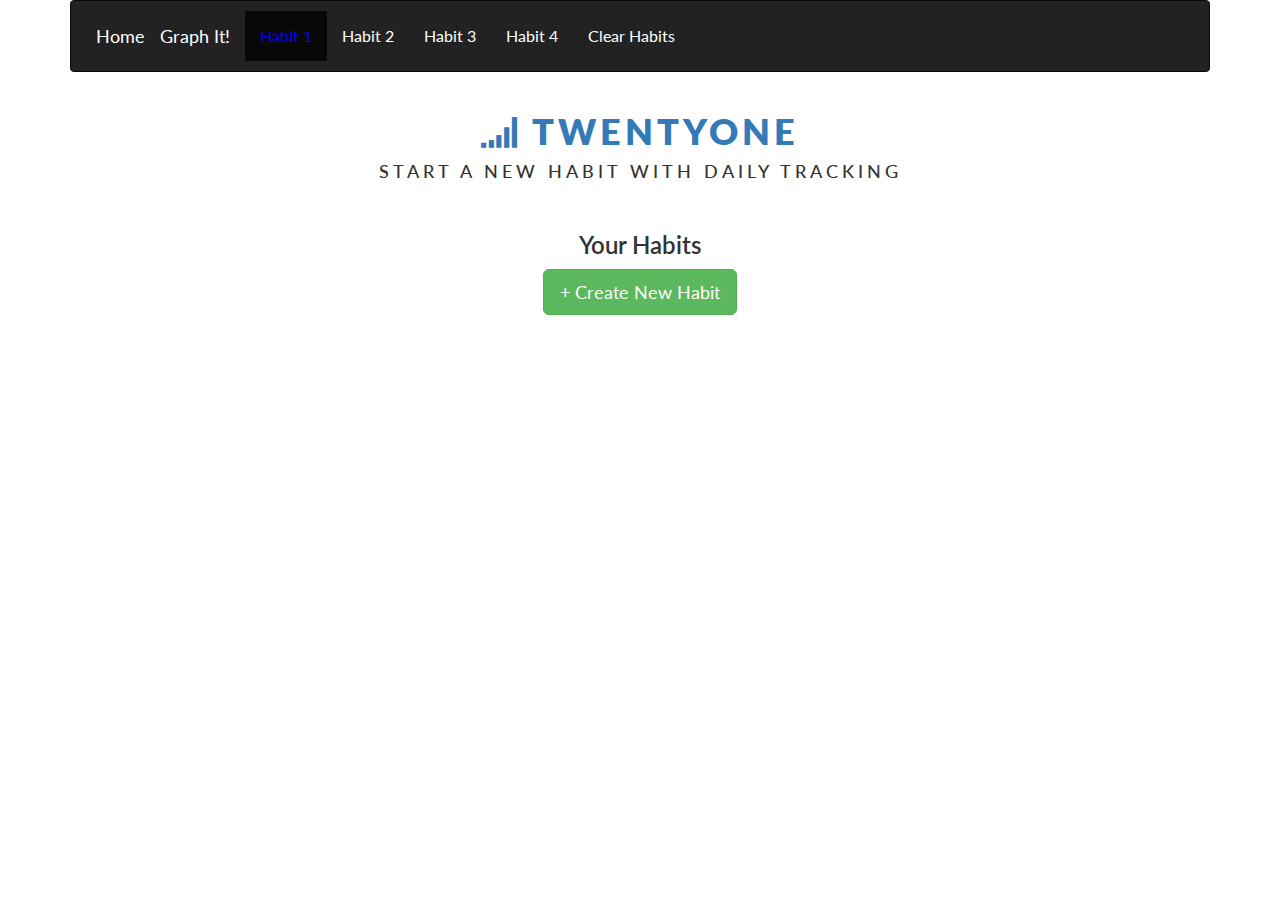
==== index.html @ 1c076389 "Adding Nav Bar and dropdown menu" ====
<!DOCTYPE html>
<html lang="en">
  <head>
    <meta charset="utf-8">
    <meta http-equiv="X-UA-Compatible" content="IE=edge">
    <meta name="viewport" content="width=device-width, initial-scale=1, minimum-scale=1, maximum-scale=1">
    <!-- The above 3 meta tags *must* come first in the head; any other head content must come *after* these tags -->
    <title>Data Viz Project</title>

    <!-- Bootstrap -->
    <link href="css/bootstrap.min.css" rel="stylesheet">

    <!-- Material Bootstrap CSS -->
     <link href="https://cdnjs.cloudflare.com/ajax/libs/mdbootstrap/4.3.2/css/mdb.min.css" rel="stylesheet">

    <!-- Custom Additions to Main -->
    <link href="css/main.css" rel="stylesheet">

    <!-- Google Fonts -->
    <link href="https://fonts.googleapis.com/css?family=Lato:300,400,700,900" rel="stylesheet">

    <!-- Font Awesome -->
    <link href="https://maxcdn.bootstrapcdn.com/font-awesome/4.7.0/css/font-awesome.min.css" rel="stylesheet" integrity="sha384-wvfXpqpZZVQGK6TAh5PVlGOfQNHSoD2xbE+QkPxCAFlNEevoEH3Sl0sibVcOQVnN" crossorigin="anonymous">

    <meta charset="utf-8">
    <meta http-equiv="X-UA-Compatible" content="IE=edge">
    <meta name="viewport" content="width=device-width, initial-scale=1">

    <!-- The above 3 meta tags *must* come first in the head; any other head content must come *after* these tags -->
    <title>TwentyOne</title>



  <!-- Google Fonts -->
    <link href="https://fonts.googleapis.com/css?family=Lato:300,400,700,900" rel="stylesheet">

    <!-- HTML5 shim and Respond.js for IE8 support of HTML5 elements and media queries -->
    <!-- WARNING: Respond.js doesn't work if you view the page via file:// -->
    <!--[if lt IE 9]>
      <script src="https://oss.maxcdn.com/html5shiv/3.7.3/html5shiv.min.js"></script>
      <script src="https://oss.maxcdn.com/respond/1.4.2/respond.min.js"></script>
    <![endif]-->
    <script src="https://ajax.googleapis.com/ajax/libs/jquery/1.12.4/jquery.min.js"></script>

    <!-- Include all compiled plugins (below), or include individual files as needed -->
    <script src="js/bootstrap.min.js"></script>
    <script src="js/mdb.min.js"></script>
  </head>
  <body>
  <!-- Bootstrap Container Wrapper -->
  <div class="container" >

  <div class="round"></div>


<!-- Nav Bar and Collapsable Menu -->
<nav class="navbar navbar-default navbar-inverse" role="navigation">
   <div class="container-fluid" id="navfluid">
       <div class="navbar-header">
           <button type="button" class="navbar-toggle" data-toggle="collapse" data-target="#navigationbar">
               <span class="sr-only">Toggle navigation</span>
               <span class="icon-bar"></span>
               <span class="icon-bar"></span>
               <span class="icon-bar"></span>
            </button>
            <a class="navbar-brand" href="Index.html">Home</a>
            <a class="navbar-brand" href="Index.html">Graph It!</a>

       </div>
       <div class="collapse navbar-collapse" id="navigationbar">
           <ul class="nav navbar-nav">
               <li class="active"><a href="./Index.html">Habit 1</a></li>
               <li><a href="./Rueckblick.html">Habit 2</a></li>
               <li><a href="./Wettbewerb.html">Habit 3</a></li>
               <li><a href="./anmelden.html">Habit 4</a></li>
               <li><a href="./sponsoren.html">Clear Habits</a></li>
           </ul>
      </div><!-- /.navbar-collapse -->
   </div><!-- /.container-fluid -->
</nav>

  <!-- Header -->
    <section class="title row center">
      <h1><a href="index.html"><i class="fa fa-signal"></i> TwentyOne</a></h1>
      <h4>Start a new habit with daily tracking</h4>
    </section>



    <!-- Page 1 Add Habit Section -->

    <section id="start-section">
      <div class="row">
        <div class="col-xs-10 col-centered">
          <!-- <div class="input-group">
            <input id="start-field" type="text" class="form-control" placeholder="What daily habit do you want to start?">
            <span class="input-group-btn">
              <button id="add-habit-btn" class="btn btn-success" type="button">Add</button>
            </span>
          </div> --><!-- /input-group -->
          <!-- <button id="start-next-btn" class="btn btn-success center" type="button">Next ➜</button> -->
        </div>
        <div class="col-xs-10 col-centered center">
          <h3>Your Habits</h3>
          <div id="habit-list">

          </div>

        </div>
      </div><!-- /.row -->
    </section>
    <!-- Active Settings Button -->
    <div class="row settings-section">
      <div class="center">
        <button type="button" class="btn btn-success btn-lg center" data-toggle="modal" data-target="#settingsModal">&#x2b; Create New Habit</button>
      </div>
    </div>

    <!-- End of Page 1 Section -->

    <!-- <br> </br> -->


   <!--  Page 2 text section to set Habit and Unit -->
  <!--  <section id="unit-section">
     <div class="row">
       <div class="col-xs-10 col-centered center">
         <h2> I want to <span id="habit-name"></span> by measuring</h2>
         <input class="form-control center" name="Habit" type="text" placeholder="miles, reps, count...">
         <h2>every day.</h2>
         </div>
         <div class="container-fluid center">
           <button type="button" class="btn btn-success btn-lg">Start Habit!</button>
       </div>
     </div>
   </section> -->
   <!-- end of Page 2 section -->

<!-- Page 3 Track Habit Section -->

    <!-- <section id="track-section">
      <div class="row">
        <div class="col-xs-10 col-centered center">
          <h3>How Many INSERT_UNIT did you complete today?</h3>
        </div>
      </div> -->

      <!-- <div class="row">
        <div class="col-xs-3 col-centered">
          <input type="text" class="form-control center" placeholder="0">
        </div>
        <div class="col-xs-3 col-centered center">
          <button id="save-button" class="btn btn-primary">Save</button>
        </div>
      </div>
 -->
      <div id='currentHabit' style="display: none">
        <div class="row">
          <div class="col-xs-10 col-centered">
            <center><h3 style=" margin: auto">Day <span id="day"></span> of 21</h3></center>
            <div class="progress" style="margin-top : 0px;">
              <div id="progressBarId" class="progress-bar" role="progressbar" aria-valuenow="60" aria-valuemin="0" aria-valuemax="100">

              </div>
            </div>
          </div>
        </div>
        <div class="input-section row center">
          <div class="input-container center-block">
            <h3>Enter your data</h3>
            <form id="formId" class="form-horizontal">

            </form>
          </div>
        </div>
      </div>

    <!-- </section> -->

<!-- End of Page 3 Track Habit Section -->


<!-- Page 4 section showing graph & social share after unit is entered -->

  <!-- Bootstrap Container Wrapper -->
<!-- <div class="container"> THIS MAY NEED TO BE ADDED BACK IN IF PROBLEMS ARE FOUND -->

<!-- words at the top -->
</div>

  <div id="congrats" style="display: none" class="container-fluid center">
  <hr>
     <h2>Whoohoo! You have completed</h2>
     <h2>[total number][units] of [habit].</h2>
      <div class="graph-section row center" id="graphSection"> <!--style="display:none" -->
        <div class="panel panel-default flex-panel center-block">
          <div class="panel-heading">
          <h2 class="panel-title">Current Graph</h2>
            </div>
              <div class="panel-body">
                <canvas id="myChart"></canvas>
            </div>
        </div>
    </div>
</div>



</section>


<!--  <div style="display:none" class="graph-section row center" id="graphSection">
    <div class="panel panel-default flex-panel center-block">
      <div class="panel-heading">
      <h2 class="panel-title">Current Graph</h2>
        </div>
          <div class="panel-body">
            <canvas id="myChart"></canvas>
        </div>
    </div>
</div> -->

<!-- <div class="container">
  <form>
    <div class="form-group">
      <label for="sel1">Select your X value:</label>
      <select class="form-control" id="dropDown" onchange="test();">
        <option value="months" selected="selected">Months</option>
        <option value="weekdays">Weekdays</option>
        <option value="years">Years</option>
      </select>
    </div>
  </form>
</div> -->




<!-- Habit Creation Modal -->
 <div class="modal modal-fullscreen fade" id="settingsModal" tabindex="-1" role="dialog">
  <div class="modal-dialog modal-notify modal-success" role="document">
    <div class="modal-content center">
      <div class="modal-header">
        <button type="button" class="close" data-dismiss="modal" aria-label="Close"><span class="white-text" aria-hidden="true">&times;</span></button>
        <h3 class="modal-title">Set your habit</h3>
      </div>
      <div class="modal-body">
        <div class="text-center">
                    <i class="fa fa-check fa-4x animated rotateIn"></i>
                </div>
        <div class="row">

          <div class="col-xs-10 col-centered center">

            <h2>What Habit will you start?</h2>
            <input id="new-habit" class="form-control center" name="Habit" type="text" placeholder="running, drawing, push-ups...">

            <h2>What number will you track daily?</h2>
            <input id="new-unit" class="form-control center" name="Habit" type="text" placeholder="miles, reps, count...">

          </div>
        </div>

      </div>
      <div class="modal-footer">
        <button type="button" class="btn btn-default" data-dismiss="modal">Close</button>
        <button id="add-habit-btn" type="button" class="btn btn-success" data-dismiss="modal">Save changes</button>
      </div>
    </div> <!-- Modal Content -->
  </div>
 </div>

 <!-- social media share buttons-->
<section class="title row center">
<div id="share-buttons">
    <body>Share It!</body>

    <!-- Facebook -->
    <a href="http://www.facebook.com/sharer.php?u=https://simplesharebuttons.com" target="_blank">
        <img src="https://simplesharebuttons.com/images/somacro/facebook.png" alt="Facebook" />
    </a>

    <!-- Google+ -->
    <a href="https://plus.google.com/share?url=" target="_blank">
        <img src="https://simplesharebuttons.com/images/somacro/google.png" alt="Google" />
    </a>

    <!-- LinkedIn -->
    <a href="http://www.linkedin.com/shareArticle?mini=true&amp;url=" target="_blank">
        <img src="https://simplesharebuttons.com/images/somacro/linkedin.png" alt="LinkedIn" />
    </a>

    <!-- Pinterest -->
    <a href="javascript:void((function()%7Bvar%20e=document.createElement('script');e.setAttribute('type','text/javascript');e.setAttribute('charset','UTF-8');e.setAttribute('src','http://assets.pinterest.com/js/pinmarklet.js?r='+Math.random()*99999999);document.body.appendChild(e)%7D)());">
        <img src="https://simplesharebuttons.com/images/somacro/pinterest.png" alt="Pinterest" />


    <!-- Reddit -->
    <a href="http://reddit.com/submit?url=&amp;title=Check out my new habit!" target="_blank">
        <img src="https://simplesharebuttons.com/images/somacro/reddit.png" alt="Reddit" />
    </a>


    <!-- Twitter -->
    <a href="https://twitter.com/share?url=&amp;text=Check%20out%20my%20new%20habit!&amp;hashtags=dataviz" target="_blank">
        <img src="https://simplesharebuttons.com/images/somacro/twitter.png" alt="Twitter" />
    </a>



<!-- End of page 4 -->

    <!-- jQuery (necessary for Bootstrap's JavaScript plugins) -->
    <script src="https://ajax.googleapis.com/ajax/libs/jquery/1.12.4/jquery.min.js"></script>
    <!-- Include all compiled plugins (below), or include individual files as needed -->
    <script src="js/bootstrap.min.js"></script>
    <script src="js/script.js"></script>
  </div> <!--End Wrapper Container -->
  </body>
</html>
---- css/main.css ----
/*General Styling + Welcome Page*/

body {
	font-family: 'Lato', sans-serif;
	font-size: 16px;
}

h1 {
	font-weight: 800;
}

h2, h3 {
	font-weight: 600;
}

nav {
	padding: 10px;
}
/*nav When clicked*/
.navbar-inverse .navbar-brand:hover {
    color: blue;
    background-color: transparent;
}
/*nav Normal status*/
.navbar-inverse .navbar-brand {
  color: white;
}
/*Dropdown menu clicked highlighted background*/
.navbar-inverse .navbar-nav>.active>a, .navbar-inverse .navbar-nav>.active>a:focus, .navbar-inverse .navbar-nav>.active>a:hover {
    color: blue;
    background-color: #080808;
}
/*Dropdown menu clicked*/
.navbar-inverse .navbar-nav>li>a:hover {
    color: blue;
    background-color: #080808;
}
/*Dropdown menu Normal status*/
.navbar-inverse .navbar-nav>li>a {
    color: white;
}


/* Create an active/current tablink class */
/*.active {
  background-color: #191919;
  color: red;*/
}
.graph-section .btn, .settings-section button {
	margin: 25px 15px;
}

.center {
	margin: 0 auto;
	text-align: center;
}

.col-centered {
	margin: 0 auto;
	float: none;
}

.features-section {
	padding: 100px 30px;
	text-align: center;
}

.features-section .glyphicon {
	font-size:5em;
	padding: 10px;
	color: #0176FF;
	text-align: center;
	margin: 0 auto;
}

#welcome-graph {
	font-size: 10em;
	padding: 40px 0px 0px;
	color: #0176FF;
}

#start-section .input-group {
	margin: 0 auto;
}

#start-next-btn {
 	margin-top: 25px;
}

.progress {
    margin-top: 50px;
}

#save-button {
	margin-top: 20px;
}

.habit-list-item {
    margin: .5em auto;
}

#habit-list button {
    min-width: 100%;
}

#share-buttons {
	display: none;
}

/* Modals */

#textinput {
	text-align: center;
}

.modal-title {
	color: #fff;
}

.modal-footer {
	border-top: none;
	text-align: center;
}

/* Graph Page */

label, button {
    padding-top: 20px;
}

.submit-section {
	padding: 0px 0px 30px 0px;
	max-width: 75%;
}

.title {
	letter-spacing: 4px;
	padding-bottom: 20px;
	font-weight: 800;
	text-transform: uppercase;
}

.section-heading {
	text-shadow:2px 2px 0 rgba(0,0,0,0.1);
}

#graph-it-button {
}

/************
Full Screen Modal
************/

/* .modal-transparent */

.modal-transparent {
  background: transparent;
}
.modal-transparent .modal-content {
  background: transparent;
}
.modal-backdrop.modal-backdrop-transparent {
  background: #ffffff;
}
.modal-backdrop.modal-backdrop-transparent.in {
  opacity: .9;
  filter: alpha(opacity=90);
}

/* .modal-fullscreen */

.modal-fullscreen {
  background: transparent;
}
.modal-fullscreen .modal-content {
  background: transparent;
  border: 0;
  -webkit-box-shadow: none;
  box-shadow: none;
}
.modal-backdrop.modal-backdrop-fullscreen {
  background: #ffffff;
}
.modal-backdrop.modal-backdrop-fullscreen.in {
  opacity: .97;
  filter: alpha(opacity=97);
}

/* .modal-fullscreen size: we use Bootstrap media query breakpoints */

.modal-fullscreen .modal-dialog {
  margin: 0;
  margin-right: auto;
  margin-left: auto;
  width: 100%;
}
@media (min-width: 768px) {
  .modal-fullscreen .modal-dialog {
    width: 750px;
  }
}
@media (min-width: 992px) {
  .modal-fullscreen .modal-dialog {
    width: 970px;
  }
}
@media (min-width: 1200px) {
  .modal-fullscreen .modal-dialog {
     width: 1170px;
  }
}

/*****************
Flexbox Layout
******************/

/*Whole Page*/

/*DISABLED FOR NOW*/
/*body {
	background: #e1eec3;
	background: -webkit-linear-gradient(to top, #f05053, #e1eec3);
	background: linear-gradient(to top, #f05053, #e1eec3);
}*/




/*Graph Container*/

.graph-section {
	max-width: 100%;
}

.panel-heading {
	text-align: center;
	width: 100%;
}

.flex-panel {

}

.panel-body {

}

/*Input Container*/

.input-section {
	padding: 15px;
	background: rgba(255,255,255,.4);
}

.input-section > * {
}

.input-container {

}

/* Input Forms*/

form {

}

form > * {
    align-items: center;
    text-align: center;
    text-transform: uppercase;
    letter-spacing: 2px;
}

.form-horizontal .form-group {
    margin: 0;
}

#share-buttons img {
width: 35px;
padding: 5px;
border: 0;
box-shadow: 0;
display: inline-block;
margin:auto;
/*margin-left:3em;
margin-right:3em;
margin-top:1em;
margin-bottom:1em;*/
}

/************
Media Queries
************/

/* smartphones, iPhone, portrait 480x320 phones */
@media (min-width:320px)  {  }

/* portrait e-readers (Nook/Kindle), smaller tablets @ 600 or @ 640 wide. */
@media (min-width:481px)  {  }

/* portrait tablets, portrait iPad, landscape e-readers, landscape 800x480 or 854x480 phones */
@media (min-width:641px)  {  }

/* tablet, landscape iPad, lo-res laptops ands desktops */
@media (min-width:961px)  {  }

/* big landscape tablets, laptops, and desktops */
@media (min-width:1025px) {  }

/* hi-res laptops and desktops */
@media (min-width:1281px) {  }
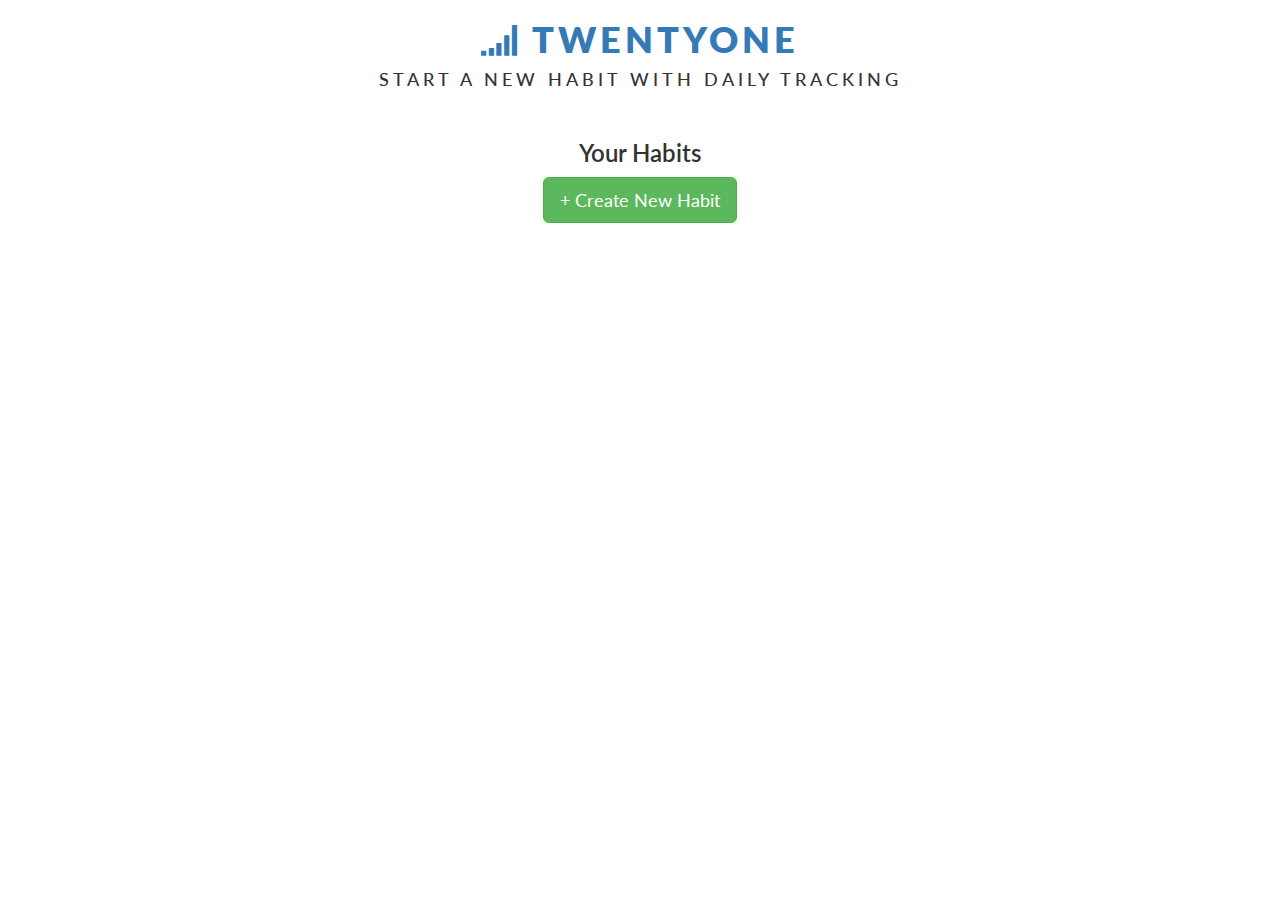
==== commit c17273c1: "updated nav, hiding and showing" ====
--- a/index.html
+++ b/index.html
@@ -54,7 +54,7 @@
 
 
 <!-- Nav Bar and Collapsable Menu -->
-<nav class="navbar navbar-default navbar-inverse" role="navigation">
+<!-- <nav class="navbar navbar-expand-lg primary-color" role="navigation">
    <div class="container-fluid" id="navfluid">
        <div class="navbar-header">
            <button type="button" class="navbar-toggle" data-toggle="collapse" data-target="#navigationbar">
@@ -63,29 +63,15 @@
                <span class="icon-bar"></span>
                <span class="icon-bar"></span>
             </button>
-            <a class="navbar-brand" href="Index.html">Home</a>
-            <a class="navbar-brand" href="Index.html">Graph It!</a>
-
-       </div>
-       <div class="collapse navbar-collapse" id="navigationbar">
-           <ul class="nav navbar-nav">
-               <li class="active"><a href="./Index.html">Habit 1</a></li>
-               <li><a href="./Rueckblick.html">Habit 2</a></li>
-               <li><a href="./Wettbewerb.html">Habit 3</a></li>
-               <li><a href="./anmelden.html">Habit 4</a></li>
-               <li><a href="./sponsoren.html">Clear Habits</a></li>
-           </ul>
-      </div><!-- /.navbar-collapse -->
-   </div><!-- /.container-fluid -->
-</nav>
-
+            <a class="navbar-brand" href="Index.html"><i class="fa fa-home" aria-hidden="true"></i> Home</a>
+            <a class="navbar-brand"><i class="fa fa-bar-chart-o" aria-hidden="true"></i> Graph</a>
+</nav> -->
+  <div id="page-one">
   <!-- Header -->
     <section class="title row center">
       <h1><a href="index.html"><i class="fa fa-signal"></i> TwentyOne</a></h1>
       <h4>Start a new habit with daily tracking</h4>
     </section>
-
-
 
     <!-- Page 1 Add Habit Section -->
 
@@ -115,8 +101,7 @@
         <button type="button" class="btn btn-success btn-lg center" data-toggle="modal" data-target="#settingsModal">&#x2b; Create New Habit</button>
       </div>
     </div>
-
-    <!-- End of Page 1 Section -->
+  </div> <!-- End of Page 1 Section -->
 
     <!-- <br> </br> -->
 
@@ -154,7 +139,40 @@
         </div>
       </div>
  -->
-      <div id='currentHabit' style="display: none">
+      <div id='currentHabit'>
+        <ul class="nav md-pills nav-justified pills-secondary">
+          <li class="nav-item">
+              <a class="nav-link active" href="./index.html" role="tab"><i class="fa fa-home" aria-hidden="true"></i> Home</a>
+          </li>
+          <li class="nav-item">
+              <a id="graphIt" onclick="drawThatGraph()" class="nav-link" data-toggle="tab" href="#panel6" role="tab"><i class="fa fa-bar-chart-o" aria-hidden="true"></i> Graph</a>
+          </li>
+        </ul>
+      <!-- Tab panels -->
+      <div class="tab-content">
+          <!--Panel 2-->
+          <div class="tab-pane fade" id="panel6" role="tabpanel">
+            <!-- words at the top -->
+            </div>
+
+              <div id="congrats" style="display: none" class="container-fluid center">
+              <hr>
+                 <h2>Whoohoo! You have completed</h2>
+                 <h2>[total number][units] of [habit].</h2>
+                  <div class="graph-section row center" id="graphSection"> <!--style="display:none" -->
+                    <div class="panel panel-default flex-panel center-block">
+                      <div class="panel-heading">
+                      <h2 class="panel-title">Current Graph</h2>
+                        </div>
+                          <div class="panel-body">
+                            <canvas id="myChart"></canvas>
+                        </div>
+                    </div>
+                </div>
+            </div>
+          </div>
+          <!--/.Panel 2-->
+   
         <div class="row">
           <div class="col-xs-10 col-centered">
             <center><h3 style=" margin: auto">Day <span id="day"></span> of 21</h3></center>
@@ -174,7 +192,7 @@
           </div>
         </div>
       </div>
-
+   </div>
     <!-- </section> -->
 
 <!-- End of Page 3 Track Habit Section -->
@@ -185,28 +203,6 @@
   <!-- Bootstrap Container Wrapper -->
 <!-- <div class="container"> THIS MAY NEED TO BE ADDED BACK IN IF PROBLEMS ARE FOUND -->
 
-<!-- words at the top -->
-</div>
-
-  <div id="congrats" style="display: none" class="container-fluid center">
-  <hr>
-     <h2>Whoohoo! You have completed</h2>
-     <h2>[total number][units] of [habit].</h2>
-      <div class="graph-section row center" id="graphSection"> <!--style="display:none" -->
-        <div class="panel panel-default flex-panel center-block">
-          <div class="panel-heading">
-          <h2 class="panel-title">Current Graph</h2>
-            </div>
-              <div class="panel-body">
-                <canvas id="myChart"></canvas>
-            </div>
-        </div>
-    </div>
-</div>
-
-
-
-</section>
 
 
 <!--  <div style="display:none" class="graph-section row center" id="graphSection">
--- a/css/main.css
+++ b/css/main.css
@@ -40,6 +40,10 @@
     color: white;
 }
 
+/* Current Habits Nav */
+#currentHabit .nav {
+    margin-bottom: 5%;
+}
 
 /* Create an active/current tablink class */
 /*.active {
@@ -93,6 +97,8 @@
 
 #save-button {
 	margin-top: 20px;
+    min-width: 50%;
+}
 }
 
 .habit-list-item {
@@ -104,6 +110,20 @@
 }
 
 #share-buttons {
+	display: none;
+}
+
+/* SHOWING AND HIDING RULES*/
+
+#currentHabit {
+	display: none;
+}
+
+.activePage {
+	display: block;
+}
+
+.hiddenPage {
 	display: none;
 }
 
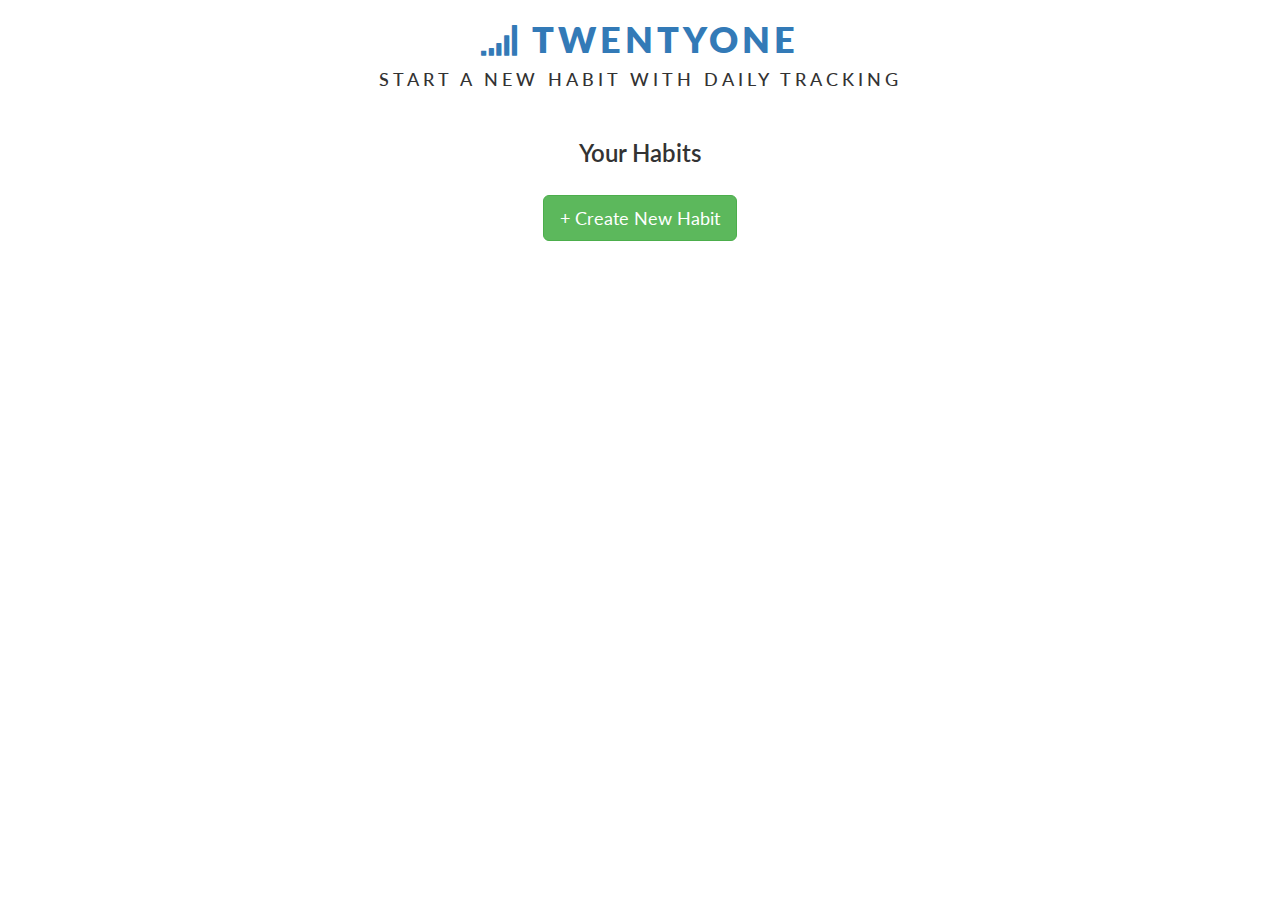
==== commit 658da29e: "update modal button styles" ====
--- a/index.html
+++ b/index.html
@@ -5,7 +5,7 @@
     <meta http-equiv="X-UA-Compatible" content="IE=edge">
     <meta name="viewport" content="width=device-width, initial-scale=1, minimum-scale=1, maximum-scale=1">
     <!-- The above 3 meta tags *must* come first in the head; any other head content must come *after* these tags -->
-    <title>Data Viz Project</title>
+    <title>TwentyOne</title>
 
     <!-- Bootstrap -->
     <link href="css/bootstrap.min.css" rel="stylesheet">
@@ -156,13 +156,15 @@
             </div>
 
               <div id="congrats" style="display: none" class="container-fluid center">
-              <hr>
+                <div class="text-center">
+                  <i id="victory-icon" class="fa fa-line-chart fa-4x animated rubberBand"></i>
+                </div>
                  <h2>Whoohoo! You have completed</h2>
-                 <h2>[total number][units] of [habit].</h2>
+                 <h2><span id="dayTotal"></span> <span id="unit"></span>.</h2>
                   <div class="graph-section row center" id="graphSection"> <!--style="display:none" -->
                     <div class="panel panel-default flex-panel center-block">
                       <div class="panel-heading">
-                      <h2 class="panel-title">Current Graph</h2>
+                      <h2 class="panel-title">Your Habit-Building Progress</h2>
                         </div>
                           <div class="panel-body">
                             <canvas id="myChart"></canvas>
@@ -183,7 +185,7 @@
             </div>
           </div>
         </div>
-        <div class="input-section row center">
+        <div class="input-section row center zeInput">
           <div class="input-container center-block">
             <h3>Enter your data</h3>
             <form id="formId" class="form-horizontal">
@@ -248,18 +250,18 @@
 
           <div class="col-xs-10 col-centered center">
 
-            <h2>What Habit will you start?</h2>
-            <input id="new-habit" class="form-control center" name="Habit" type="text" placeholder="running, drawing, push-ups...">
+            <h2>What habit will you start?</h2>
+            <input id="new-habit" class="form-control center" name="Habit" type="text" placeholder="Running, Writing, Work Out...">
 
             <h2>What number will you track daily?</h2>
-            <input id="new-unit" class="form-control center" name="Habit" type="text" placeholder="miles, reps, count...">
+            <input id="new-unit" class="form-control center" name="Habit" type="text" placeholder="miles ran, words written, push-ups...">
 
           </div>
         </div>
 
       </div>
       <div class="modal-footer">
-        <button type="button" class="btn btn-default" data-dismiss="modal">Close</button>
+        <button type="button" class="btn btn-danger" data-dismiss="modal">Close</button>
         <button id="add-habit-btn" type="button" class="btn btn-success" data-dismiss="modal">Save changes</button>
       </div>
     </div> <!-- Modal Content -->
--- a/css/main.css
+++ b/css/main.css
@@ -111,6 +111,18 @@
 
 #share-buttons {
 	display: none;
+}
+
+#victory-icon {
+	color: #00C851;
+}
+
+#graphSection {
+	margin-top: 3%;
+}
+
+button.btn.btn-success.btn-lg.center {
+    margin-top: 1em;
 }
 
 /* SHOWING AND HIDING RULES*/
